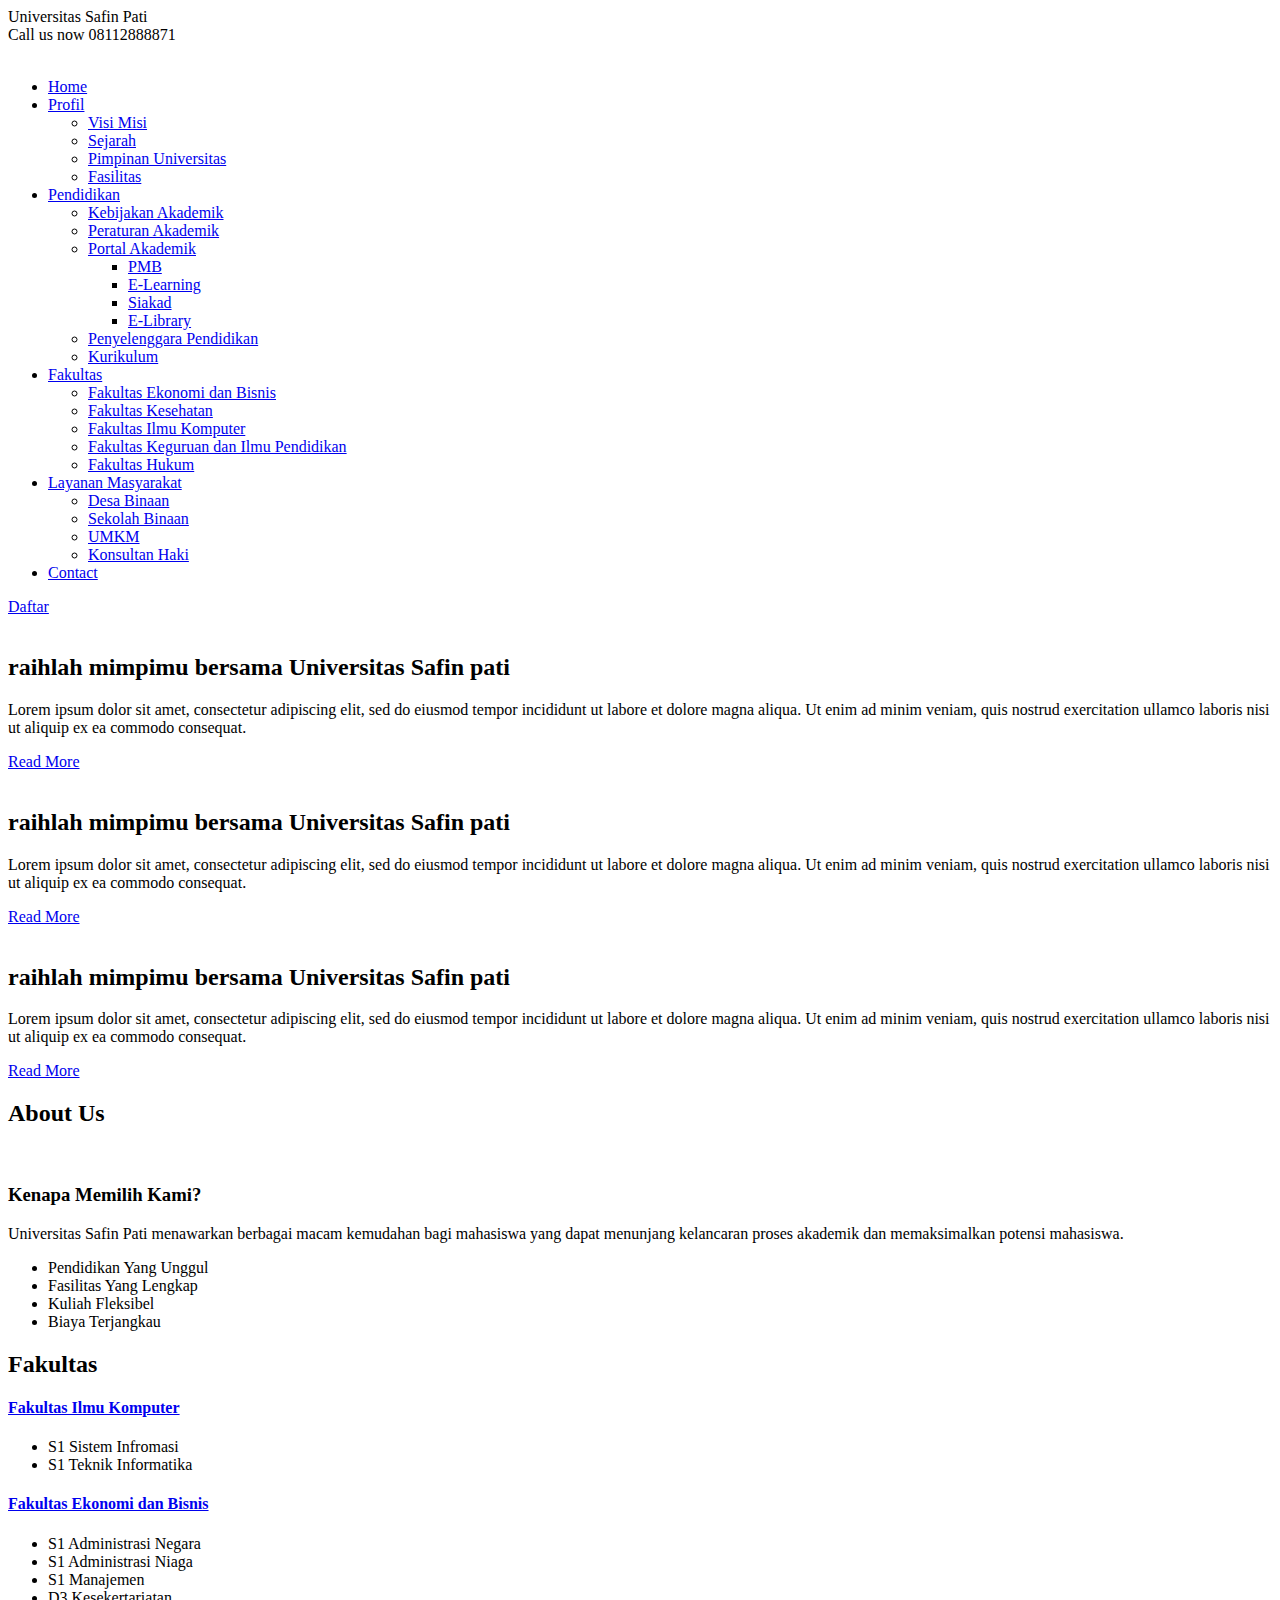
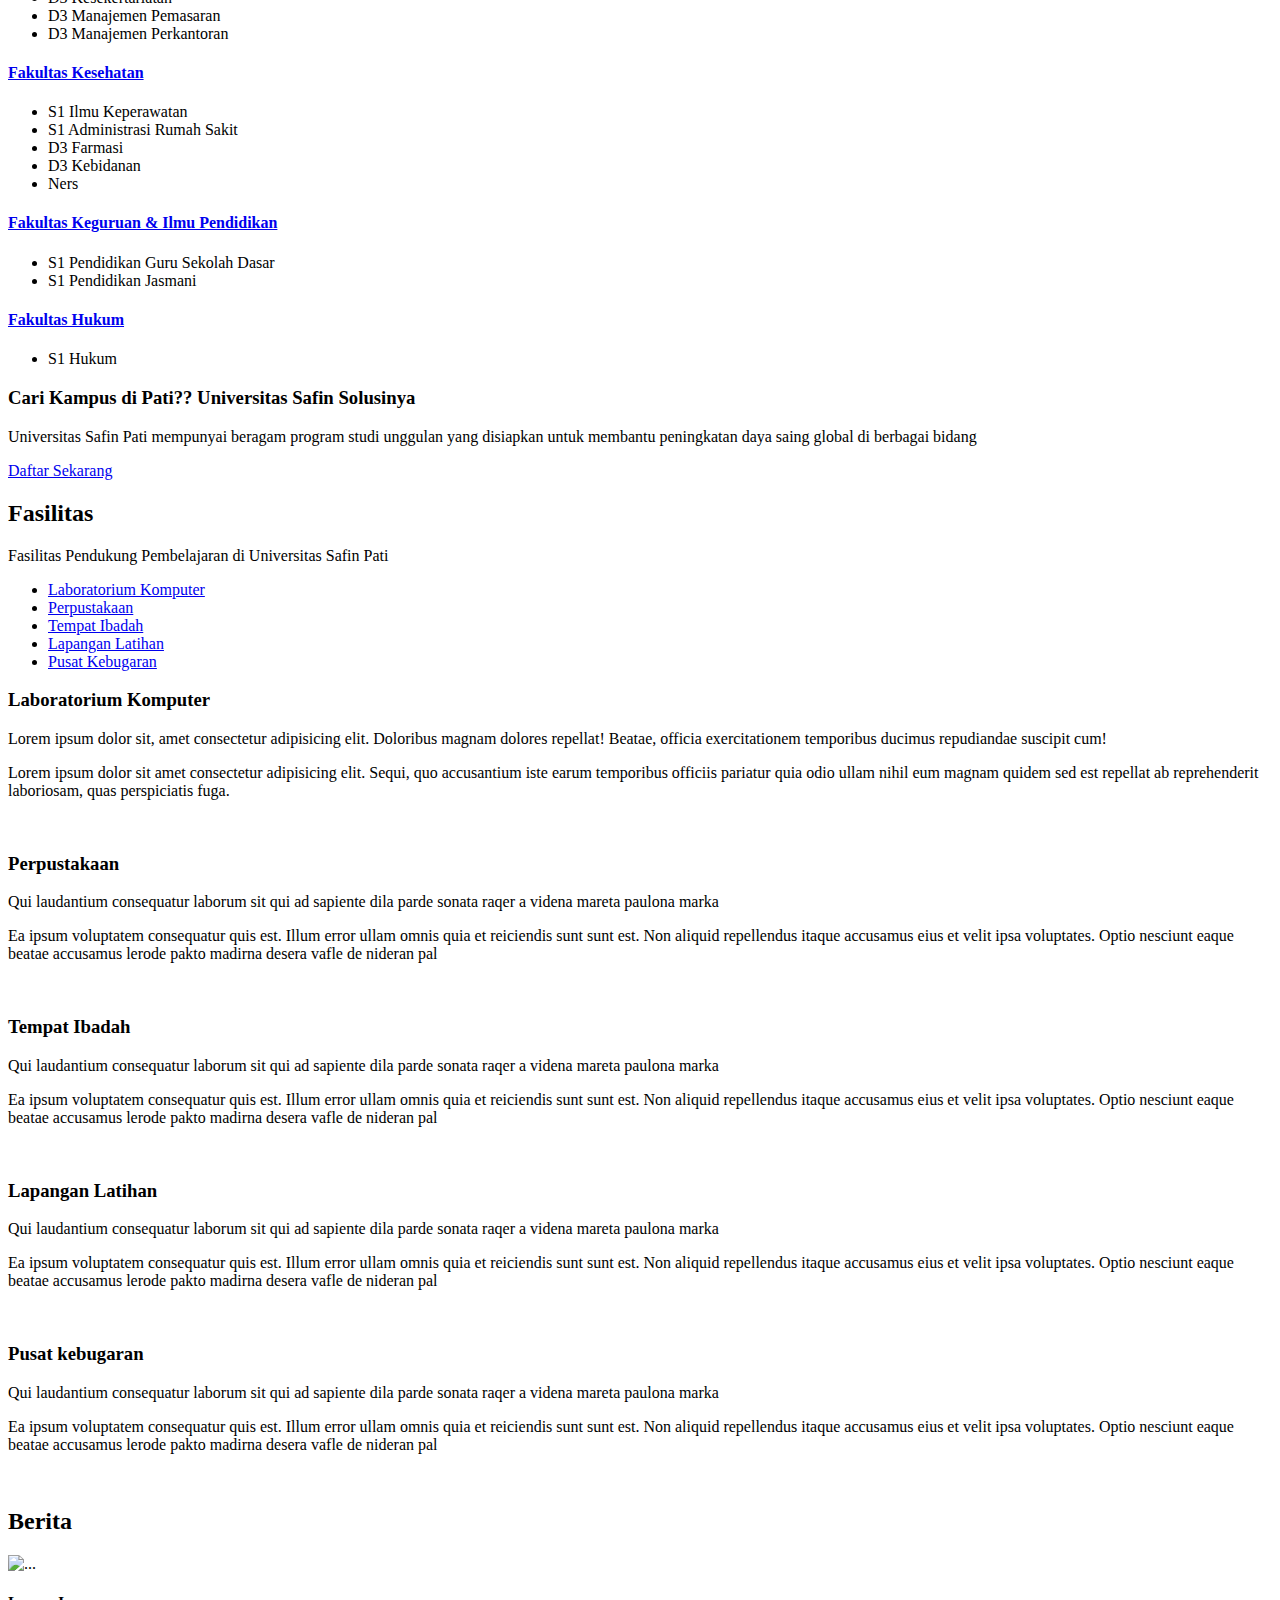
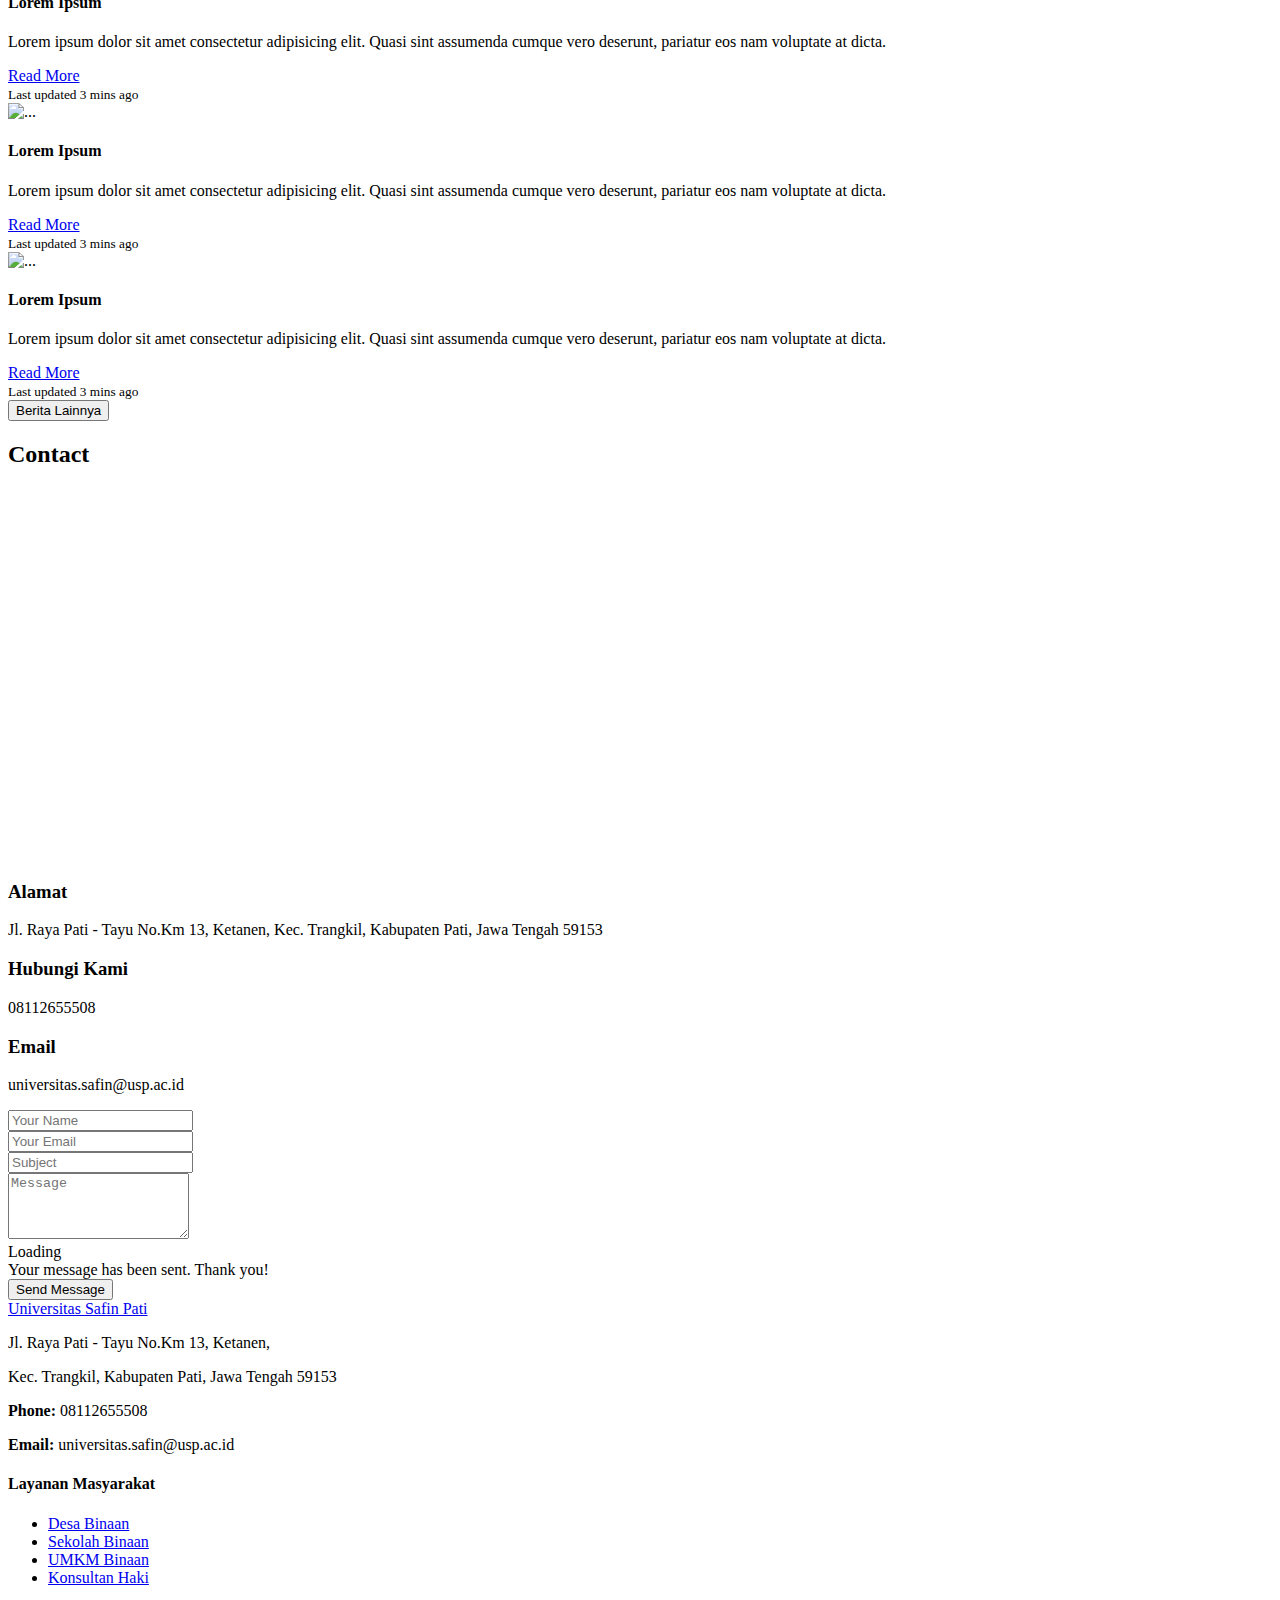
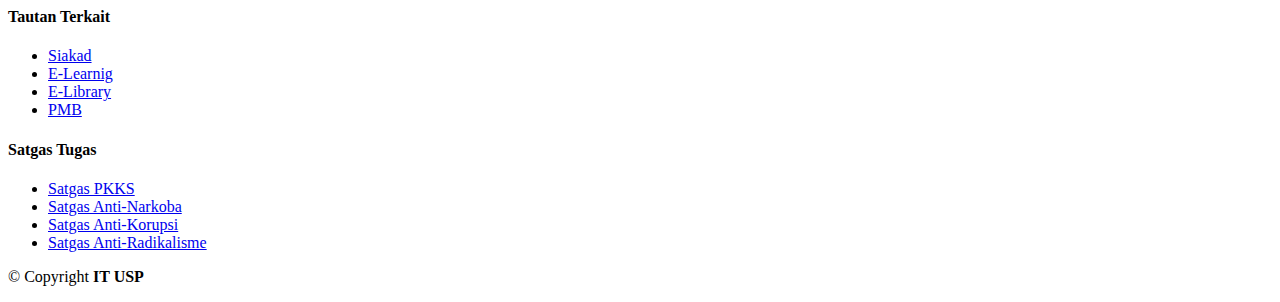
==== index.html @ 472c487b "Add files via upload" ====
<!DOCTYPE html>
<html lang="en">

<head>
  <meta charset="utf-8">
  <meta content="width=device-width, initial-scale=1.0" name="viewport">
  <title>Index - Medicio Bootstrap Template</title>
  <meta name="description" content="">
  <meta name="keywords" content="">
  <!-- Favicons -->
  <link href="assets/img/logo.png" rel="shortcut icon" type="image/x-icon">
  <!-- <link href="assets/img/logo.png" rel="logo"> -->
  <!-- Fonts -->
  <link href="https://fonts.googleapis.com" rel="preconnect">
  <link href="https://fonts.gstatic.com" rel="preconnect" crossorigin>
  <link
    href="https://fonts.googleapis.com/css2?family=Roboto:ital,wght@0,100;0,300;0,400;0,500;0,700;0,900;1,100;1,300;1,400;1,500;1,700;1,900&family=Poppins:ital,wght@0,100;0,200;0,300;0,400;0,500;0,600;0,700;0,800;0,900;1,100;1,200;1,300;1,400;1,500;1,600;1,700;1,800;1,900&family=Raleway:ital,wght@0,100;0,200;0,300;0,400;0,500;0,600;0,700;0,800;0,900;1,100;1,200;1,300;1,400;1,500;1,600;1,700;1,800;1,900&display=swap"
    rel="stylesheet">
  <!-- Vendor CSS Files -->
  <link href="assets/vendor/bootstrap/css/bootstrap.min.css" rel="stylesheet">
  <link href="assets/vendor/bootstrap-icons/bootstrap-icons.css" rel="stylesheet">
  <link href="assets/vendor/aos/aos.css" rel="stylesheet">
  <link href="assets/vendor/fontawesome-free/css/all.min.css" rel="stylesheet">
  <link href="assets/vendor/glightbox/css/glightbox.min.css" rel="stylesheet">
  <link href="assets/vendor/swiper/swiper-bundle.min.css" rel="stylesheet">
  <!-- Main CSS File -->
  <link href="assets/css/main.css" rel="stylesheet">
  <!-- =======================================================
  * Template Name: Medicio
  * Template URL: https://bootstrapmade.com/medicio-free-bootstrap-theme/
  * Updated: Aug 07 2024 with Bootstrap v5.3.3
  * Author: BootstrapMade.com
  * License: https://bootstrapmade.com/license/
  ======================================================== -->
</head>

<body class="index-page">
  <header id="header" class="header sticky-top">
    <div class="topbar d-flex align-items-center">
      <div class="container d-flex justify-content-center justify-content-md-between">
        <div class="d-none d-md-flex align-items-center">
          Universitas Safin Pati
        </div>
        <div class="d-flex align-items-center">
          <i class="bi bi-phone me-1"></i> Call us now 08112888871
        </div>
      </div>
    </div><!-- End Top Bar -->
    <div class="branding d-flex align-items-center">
      <div class="container position-relative d-flex align-items-center justify-content-end">
        <a href="index.html" class="logo d-flex align-items-center me-auto">
          <img src="assets/img/logo.png" alt="">
          <!-- Uncomment the line below if you also wish to use a text logo -->
          <!-- <h1 class="sitename">Medicio</h1>  -->
        </a>
        <nav id="navmenu" class="navmenu">
          <ul>
            <li><a href="index.html" class="active">Home</a></li>
            <li class="dropdown"><a href="#"><span>Profil</span> <i class="bi bi-chevron-down toggle-dropdown"></i></a>
              <ul>
                <li><a href="visimisi.html">Visi Misi</a></li>
                <li><a href="sejarah.html">Sejarah</a></li>
                <li><a href="pimpinan.html">Pimpinan Universitas</a></li>
                <li><a href="fasilitas.html">Fasilitas</a></li>
              </ul>
            </li>
            <li class="dropdown"><a href="#"><span>Pendidikan</span> <i
                  class="bi bi-chevron-down toggle-dropdown"></i></a>
              <ul>
                <li><a href="#">Kebijakan Akademik</a></li>
                <li><a href="#">Peraturan Akademik</a></li>
                <li class="dropdown"><a href="#"><span>Portal Akademik</span> <i
                      class="bi bi-chevron-down toggle-dropdown"></i></a>
                  <ul>
                    <li><a href="https://pmb.usp.ac.id">PMB</a></li>
                    <li><a href="https://e-learning.usp.ac.id">E-Learning</a></li>
                    <li><a href="https://siakad.usp.ac.id">Siakad</a></li>
                    <li><a href="https://e-library.usp.ac.id">E-Library</a></li>
                  </ul>
                </li>
                <li><a href="#">Penyelenggara Pendidikan</a></li>
                <li><a href="#">Kurikulum</a></li>
              </ul>
            </li>
            <li class="dropdown"><a href="#"><span>Fakultas</span> <i
                  class="bi bi-chevron-down toggle-dropdown"></i></a>
              <ul>
                <li><a href="https://feb.usp.ac.id">Fakultas Ekonomi dan Bisnis</a></li>
                <li><a href="https://fikes.usp.ac.id">Fakultas Kesehatan</a></li>
                <li><a href="https://fikom.usp.ac.id">Fakultas Ilmu Komputer</a></li>
                <li><a href="https://fkip.usp.ac.id">Fakultas Keguruan dan Ilmu Pendidikan</a></li>
                <li><a href="https://fh.usp.ac.id">Fakultas Hukum</a></li>
              </ul>
            </li>
            <li class="dropdown"><a href="#"><span>Layanan Masyarakat</span> <i
                  class="bi bi-chevron-down toggle-dropdown"></i></a>
              <ul>
                <li><a href="#">Desa Binaan</a></li>
                <li><a href="#">Sekolah Binaan</a></li>
                <li><a href="#">UMKM</a></li>
                <li><a href="#">Konsultan Haki</a></li>
              </ul>
            </li>
            <li><a href="index.html#contact">Contact</a></li>
          </ul>
          <i class="mobile-nav-toggle d-xl-none bi bi-list"></i>
        </nav>
        <a class="cta-btn" href="https://pmb.usp.ac.id" target="_blank">Daftar</a>
      </div>
    </div>
  </header>
  <main class="main">
    <!-- Hero Section -->
    <section id="hero" class="hero section">
      <div id="hero-carousel" class="carousel slide carousel-fade" data-bs-ride="carousel" data-bs-interval="5000">
        <div class="carousel-item active">
          <img src="assets/img/hero-carousel/1.jpg" alt="">
          <div class="container">
            <h2>raihlah mimpimu bersama
              Universitas Safin pati</h2>
            <p>Lorem ipsum dolor sit amet, consectetur adipiscing elit, sed do eiusmod tempor incididunt ut labore et
              dolore magna aliqua. Ut enim ad minim veniam, quis nostrud exercitation ullamco laboris nisi ut aliquip ex
              ea commodo consequat.</p>
            <a href="#about" class="btn-get-started">Read More</a>
          </div>
        </div><!-- End Carousel Item -->
        <div class="carousel-item">
          <img src="assets/img/hero-carousel/2.jpg" alt="">
          <div class="container">
            <h2>raihlah mimpimu bersama
              Universitas Safin pati</h2>
            <p>Lorem ipsum dolor sit amet, consectetur adipiscing elit, sed do eiusmod tempor incididunt ut labore et
              dolore magna aliqua. Ut enim ad minim veniam, quis nostrud exercitation ullamco laboris nisi ut aliquip ex
              ea commodo consequat.</p>
            <a href="#about" class="btn-get-started">Read More</a>
          </div>
        </div><!-- End Carousel Item -->
        <div class="carousel-item">
          <img src="assets/img/hero-carousel/3.jpg" alt="">
          <div class="container">
            <h2>raihlah mimpimu bersama
              Universitas Safin pati</h2>
            <p>Lorem ipsum dolor sit amet, consectetur adipiscing elit, sed do eiusmod tempor incididunt ut labore et
              dolore magna aliqua. Ut enim ad minim veniam, quis nostrud exercitation ullamco laboris nisi ut aliquip ex
              ea commodo consequat.</p>
            <a href="#about" class="btn-get-started">Read More</a>
          </div>
        </div><!-- End Carousel Item -->
        <a class="carousel-control-prev" href="#hero-carousel" role="button" data-bs-slide="prev">
          <span class="carousel-control-prev-icon bi bi-chevron-left" aria-hidden="true"></span>
        </a>
        <a class="carousel-control-next" href="#hero-carousel" role="button" data-bs-slide="next">
          <span class="carousel-control-next-icon bi bi-chevron-right" aria-hidden="true"></span>
        </a>
        <ol class="carousel-indicators"></ol>
      </div>
    </section><!-- /Hero Section -->
    <section id="about" class="about section">
      <!-- Section Title -->
      <div class="container section-title" data-aos="fade-up">
        <h2>About Us<br></h2>
      </div><!-- End Section Title -->
      <div class="container">
        <div class="row gy-4">
          <div class="col-lg-6 position-relative align-self-start" data-aos="fade-up" data-aos-delay="100">
            <img src="assets/img/about.jpg" class="img-fluid" alt="">
            <a href="https://youtu.be/8YvLIkkNLlc" class="glightbox pulsating-play-btn"></a>
          </div>
          <div class="col-lg-6 content" data-aos="fade-up" data-aos-delay="200">
            <h3>Kenapa Memilih Kami?</h3>
            <p class="fst-italic">
              Universitas Safin Pati menawarkan berbagai macam kemudahan bagi mahasiswa yang dapat menunjang kelancaran
              proses akademik dan memaksimalkan potensi mahasiswa.
            </p>
            <ul>
              <li><i class="bi bi-check2-all"></i> <span>Pendidikan Yang Unggul</span>
              </li>
              <li><i class="bi bi-check2-all"></i> <span>Fasilitas Yang Lengkap</span></li>
              <li><i class="bi bi-check2-all"></i> <span>Kuliah Fleksibel</span></li>
              <li><i class="bi bi-check2-all"></i> <span>Biaya Terjangkau</span></li>
            </ul>
          </div>
        </div>
      </div>
    </section>
    <!-- Featured Services Section -->
    <section id="featured-services" class="featured-services section">
      <div class="container">
        <div class="container section-title" data-aos="fade-up">
          <h2>Fakultas<br></h2>
        </div>
        <div class="row gy-4">
          <div class="col-xl-4 col-md-6 d-flex" data-aos="fade-up" data-aos-delay="100">
            <div class="service-item position-relative">
              <h4><a href="https://fikom.usp.ac.id" target="_blank" class="stretched-link">Fakultas Ilmu Komputer</a>
              </h4>
              <ul>
                <li>S1 Sistem Infromasi</li>
                <li>S1 Teknik Informatika</li>
              </ul>
            </div>
          </div><!-- End Service Item -->
          <div class="col-xl-4 col-md-6 d-flex" data-aos="fade-up" data-aos-delay="200">
            <div class="service-item position-relative">
              <h4><a href="https://feb.usp.ac.id" target="_blank" class="stretched-link">Fakultas Ekonomi dan
                  Bisnis</a></h4>
              <ul>
                <li>S1 Administrasi Negara</li>
                <li>S1 Administrasi Niaga</li>
                <li>S1 Manajemen</li>
                <li>D3 Kesekertariatan</li>
                <li>D3 Manajemen Pemasaran</li>
                <li>D3 Manajemen Perkantoran</li>
              </ul>
            </div>
          </div><!-- End Service Item -->
          <div class="col-xl-4 col-md-6 d-flex" data-aos="fade-up" data-aos-delay="300">
            <div class="service-item position-relative">
              <h4><a href="https://fikes.usp.ac.id" target="_blank" class="stretched-link">Fakultas Kesehatan</a></h4>
              <ul>
                <li>S1 Ilmu Keperawatan</li>
                <li>S1 Administrasi Rumah Sakit</li>
                <li>D3 Farmasi</li>
                <li>D3 Kebidanan</li>
                <li>Ners</li>
              </ul>
            </div>
          </div><!-- End Service Item -->
          <div class="col-xl-6 col-md-6 d-flex" data-aos="fade-up" data-aos-delay="400">
            <div class="service-item position-relative">
              <h4><a href="https://fkip.usp.ac.id" target="_blank" class="stretched-link">Fakultas Keguruan & Ilmu
                  Pendidikan</a></h4>
              <ul>
                <li>S1 Pendidikan Guru Sekolah Dasar</li>
                <li>S1 Pendidikan Jasmani</li>
              </ul>
            </div>
          </div><!-- End Service Item -->
          <div class="col-xl-6 col-md-12 d-flex" data-aos="fade-up" data-aos-delay="400">
            <div class="service-item position-relative">
              <h4><a href="https://fh.usp.ac.id" target="_blank" class="stretched-link">Fakultas Hukum</a></h4>
              <ul>
                <li>S1 Hukum</li>
              </ul>
            </div>
          </div><!-- End Service Item -->
        </div>
      </div>
    </section><!-- /Featured Services Section -->


    <!-- Call To Action Section -->
    <section id="call-to-action" class="call-to-action section accent-background">
      <div class="container">
        <div class="row justify-content-center" data-aos="zoom-in" data-aos-delay="100">
          <div class="col-xl-10">
            <div class="text-center">
              <h3>Cari Kampus di Pati?? Universitas Safin Solusinya</h3>
              <p>Universitas Safin Pati mempunyai beragam program studi unggulan yang disiapkan untuk membantu
                peningkatan daya saing global di berbagai bidang</p>
              <a class="cta-btn" href="https://pmb.usp">Daftar Sekarang</a>
            </div>
          </div>
        </div>
      </div>
    </section><!-- /Call To Action Section -->

    <section id="tabs" class="tabs section">
      <!-- Section Title -->
      <div class="container section-title" data-aos="fade-up">
        <h2>Fasilitas</h2>
        <p>Fasilitas Pendukung Pembelajaran di Universitas Safin Pati</p>
      </div><!-- End Section Title -->
      <div class="container" data-aos="fade-up" data-aos-delay="100">
        <div class="row">
          <div class="col-lg-3">
            <ul class="nav nav-tabs flex-column">
              <li class="nav-item">
                <a class="nav-link active show" data-bs-toggle="tab" href="#tabs-tab-1">Laboratorium Komputer</a>
              </li>
              <li class="nav-item">
                <a class="nav-link" data-bs-toggle="tab" href="#tabs-tab-2">Perpustakaan</a>
              </li>
              <li class="nav-item">
                <a class="nav-link" data-bs-toggle="tab" href="#tabs-tab-3">Tempat Ibadah</a>
              </li>
              <li class="nav-item">
                <a class="nav-link" data-bs-toggle="tab" href="#tabs-tab-4">Lapangan Latihan</a>
              </li>
              <li class="nav-item">
                <a class="nav-link" data-bs-toggle="tab" href="#tabs-tab-5">Pusat Kebugaran</a>
              </li>
            </ul>
          </div>
          <div class="col-lg-9 mt-4 mt-lg-0">
            <div class="tab-content">
              <div class="tab-pane active show" id="tabs-tab-1">
                <div class="row">
                  <div class="col-lg-8 details order-2 order-lg-1">
                    <h3>Laboratorium Komputer</h3>
                    <p class="fst-italic">Lorem ipsum dolor sit, amet consectetur adipisicing elit. Doloribus magnam
                      dolores repellat! Beatae, officia exercitationem temporibus ducimus repudiandae suscipit cum!</p>
                    <p>Lorem ipsum dolor sit amet consectetur adipisicing elit. Sequi, quo accusantium iste earum
                      temporibus officiis pariatur quia odio ullam nihil eum magnam quidem sed est repellat ab
                      reprehenderit laboriosam, quas perspiciatis fuga.</p>
                  </div>
                  <div class="col-lg-4 text-center order-1 order-lg-2">
                    <img src="assets/img/departments-1.jpg" alt="" class="img-fluid">
                  </div>
                </div>
              </div>
              <div class="tab-pane" id="tabs-tab-2">
                <div class="row">
                  <div class="col-lg-8 details order-2 order-lg-1">
                    <h3>Perpustakaan</h3>
                    <p class="fst-italic">Qui laudantium consequatur laborum sit qui ad sapiente dila parde sonata raqer
                      a videna mareta paulona marka</p>
                    <p>Ea ipsum voluptatem consequatur quis est. Illum error ullam omnis quia et reiciendis sunt sunt
                      est. Non aliquid repellendus itaque accusamus eius et velit ipsa voluptates. Optio nesciunt eaque
                      beatae accusamus lerode pakto madirna desera vafle de nideran pal</p>
                  </div>
                  <div class="col-lg-4 text-center order-1 order-lg-2">
                    <img src="assets/img/departments-2.jpg" alt="" class="img-fluid">
                  </div>
                </div>
              </div>
              <div class="tab-pane" id="tabs-tab-3">
                <div class="row">
                  <div class="col-lg-8 details order-2 order-lg-1">
                    <h3>Tempat Ibadah</h3>
                    <p class="fst-italic">Qui laudantium consequatur laborum sit qui ad sapiente dila parde sonata raqer
                      a videna mareta paulona marka</p>
                    <p>Ea ipsum voluptatem consequatur quis est. Illum error ullam omnis quia et reiciendis sunt sunt
                      est. Non aliquid repellendus itaque accusamus eius et velit ipsa voluptates. Optio nesciunt eaque
                      beatae accusamus lerode pakto madirna desera vafle de nideran pal</p>
                  </div>
                  <div class="col-lg-4 text-center order-1 order-lg-2">
                    <img src="assets/img/departments-3.jpg" alt="" class="img-fluid">
                  </div>
                </div>
              </div>
              <div class="tab-pane" id="tabs-tab-4">
                <div class="row">
                  <div class="col-lg-8 details order-2 order-lg-1">
                    <h3>Lapangan Latihan</h3>
                    <p class="fst-italic">Qui laudantium consequatur laborum sit qui ad sapiente dila parde sonata raqer
                      a videna mareta paulona marka</p>
                    <p>Ea ipsum voluptatem consequatur quis est. Illum error ullam omnis quia et reiciendis sunt sunt
                      est. Non aliquid repellendus itaque accusamus eius et velit ipsa voluptates. Optio nesciunt eaque
                      beatae accusamus lerode pakto madirna desera vafle de nideran pal</p>
                  </div>
                  <div class="col-lg-4 text-center order-1 order-lg-2">
                    <img src="assets/img/departments-4.jpg" alt="" class="img-fluid">
                  </div>
                </div>
              </div>
              <div class="tab-pane" id="tabs-tab-5">
                <div class="row">
                  <div class="col-lg-8 details order-2 order-lg-1">
                    <h3>Pusat kebugaran</h3>
                    <p class="fst-italic">Qui laudantium consequatur laborum sit qui ad sapiente dila parde sonata raqer
                      a videna mareta paulona marka</p>
                    <p>Ea ipsum voluptatem consequatur quis est. Illum error ullam omnis quia et reiciendis sunt sunt
                      est. Non aliquid repellendus itaque accusamus eius et velit ipsa voluptates. Optio nesciunt eaque
                      beatae accusamus lerode pakto madirna desera vafle de nideran pal</p>
                  </div>
                  <div class="col-lg-4 text-center order-1 order-lg-2">
                    <img src="assets/img/departments-5.jpg" alt="" class="img-fluid">
                  </div>
                </div>
              </div>
            </div>
          </div>
        </div>
      </div>
    </section>

    <section id="blog">
      <div class="container section-title" data-aos="fade-up">
        <h2>Berita</h2>
      </div><!-- End Section Title -->
      <div class="container" data-aos="fade-up" data-aos-delay="100">
        <div class="row">
          <div class="col-lg-4 col-md-12">
            <div class="card">
              <img src="assets/img/blog.jpg" class="card-img-top" alt="...">
              <div class="card-body">
                <h4 class="card-title">Lorem Ipsum</h4>
                <p class="card-text">Lorem ipsum dolor sit amet consectetur adipisicing elit. Quasi sint assumenda
                  cumque vero deserunt, pariatur eos nam voluptate at dicta.</p>
                <a href="#" class="btn btn-warning ml-auto">Read More</a>
              </div>
              <div class="card-footer">
                <small class="text-muted">Last updated 3 mins ago</small>
              </div>
            </div>
          </div>
          <div class="col-lg-4 col-md-12">
            <div class="card">
              <img src="assets/img/blog.jpg" class="card-img-top" alt="...">
              <div class="card-body">
                <h4 class="card-title">Lorem Ipsum</h4>
                <p class="card-text">Lorem ipsum dolor sit amet consectetur adipisicing elit. Quasi sint assumenda
                  cumque vero deserunt, pariatur eos nam voluptate at dicta.</p>
                <a href="#" class="btn btn-warning ml-auto">Read More</a>
              </div>
              <div class="card-footer">
                <small class="text-muted">Last updated 3 mins ago</small>
              </div>
            </div>
          </div>
          <div class="col-lg-4 col-md-12">
            <div class="card">
              <img src="assets/img/blog.jpg" class="card-img-top" alt="...">
              <div class="card-body">
                <h4 class="card-title">Lorem Ipsum</h4>
                <p class="card-text">Lorem ipsum dolor sit amet consectetur adipisicing elit. Quasi sint assumenda
                  cumque vero deserunt, pariatur eos nam voluptate at dicta.</p>
                <a href="#" class="btn btn-warning ml-auto">Read More</a>
              </div>
              <div class="card-footer">
                <small class="text-muted">Last updated 3 mins ago</small>
              </div>
            </div>
          </div>
        </div>
      </div>
      <div class="d-flex justify-content-center pt-4">
        <button class="btn-get-start">Berita Lainnya</button>
      </div>
    </section>

    <!-- Contact Section -->
    <section id="contact" class="contact section">
      <!-- Section Title -->
      <div class="container section-title" data-aos="fade-up">
        <h2>Contact</h2>
      </div><!-- End Section Title -->
      <div class="mb-5" data-aos="fade-up" data-aos-delay="200">
        <iframe style="border:0; width: 100%; height: 370px;"
          src="https://www.google.com/maps/embed?pb=!1m18!1m12!1m3!1d3962.9887826052372!2d111.05907169999999!3d-6.6483111!2m3!1f0!2f0!3f0!3m2!1i1024!2i768!4f13.1!3m3!1m2!1s0x2e70d503ca0479c1%3A0xc04268c8f77dad9c!2sUniversitas%20Safin%20Pati!5e0!3m2!1sid!2sid!4v1737125714452!5m2!1sid!2sid"
          frameborder="0" allowfullscreen="" loading="lazy" referrerpolicy="no-referrer-when-downgrade"></iframe>
      </div><!-- End Google Maps -->
      <div class="container" data-aos="fade-up" data-aos-delay="100">
        <div class="row gy-4">
          <div class="col-lg-6 ">
            <div class="row gy-4">
              <div class="col-lg-12">
                <div class="info-item d-flex flex-column justify-content-center align-items-center" data-aos="fade-up"
                  data-aos-delay="200">
                  <i class="bi bi-geo-alt"></i>
                  <h3>Alamat</h3>
                  <p class="p-2">Jl. Raya Pati - Tayu No.Km 13, Ketanen, Kec. Trangkil, Kabupaten Pati, Jawa Tengah
                    59153</p>
                </div>
              </div><!-- End Info Item -->
              <div class="col-md-6">
                <div class="info-item d-flex flex-column justify-content-center align-items-center" data-aos="fade-up"
                  data-aos-delay="300">
                  <i class="bi bi-telephone"></i>
                  <h3>Hubungi Kami</h3>
                  <p>08112655508</p>
                </div>
              </div><!-- End Info Item -->
              <div class="col-md-6">
                <div class="info-item d-flex flex-column justify-content-center align-items-center" data-aos="fade-up"
                  data-aos-delay="400">
                  <i class="bi bi-envelope"></i>
                  <h3>Email</h3>
                  <p>universitas.safin@usp.ac.id</p>
                </div>
              </div><!-- End Info Item -->
            </div>
          </div>
          <div class="col-lg-6">
            <form action="#" method="post" class="php-email-form" data-aos="fade-up" data-aos-delay="500">
              <div class="row gy-4">
                <div class="col-md-6">
                  <input type="text" name="name" class="form-control" placeholder="Your Name" required="">
                </div>
                <div class="col-md-6 ">
                  <input type="email" class="form-control" name="email" placeholder="Your Email" required="">
                </div>
                <div class="col-md-12">
                  <input type="text" class="form-control" name="subject" placeholder="Subject" required="">
                </div>
                <div class="col-md-12">
                  <textarea class="form-control" name="message" rows="4" placeholder="Message" required=""></textarea>
                </div>
                <div class="col-md-12 text-center">
                  <div class="loading">Loading</div>
                  <div class="error-message"></div>
                  <div class="sent-message">Your message has been sent. Thank you!</div>
                  <button type="submit">Send Message</button>
                </div>
              </div>
            </form>
          </div><!-- End Contact Form -->
        </div>
      </div>
    </section><!-- /Contact Section -->
  </main>
  <footer id="footer" class="footer light-background">
    <div class="container footer-top">
      <div class="row gy-4">
        <div class="col-lg-4 col-md-6 footer-about">
          <a href="index.html" class="logo d-flex align-items-center">
            <span class="sitename">Universitas Safin Pati</span>
          </a>
          <div class="footer-contact pt-3">
            <p>Jl. Raya Pati - Tayu No.Km 13, Ketanen,</p>
            <p>Kec. Trangkil, Kabupaten Pati, Jawa Tengah
              59153</p>
            <p class="mt-3"><strong>Phone:</strong> <span>08112655508</span></p>
            <p><strong>Email:</strong> <span>universitas.safin@usp.ac.id</span></p>
          </div>
          <div class="social-links d-flex mt-4">
            <a href="#" target="_blank"><i class="bi bi-twitter-x"></i></a>
            <a href="https://www.facebook.com/universitas.safin" target="_blank"><i class="bi bi-facebook"></i></a>
            <a href="https://www.instagram.com/kampus_safin/?hl=id" target="_blank"><i class="bi bi-instagram"></i></a>
            <a href="https://www.youtube.com/@UniversitasSafinPati" target="_blank"><i class="bi bi-youtube"></i></a>
          </div>
        </div>
        <div class="col-lg-2 col-md-3 footer-links">
          <h4>Layanan Masyarakat</h4>
          <ul>
            <li><a href="#">Desa Binaan</a></li>
            <li><a href="#">Sekolah Binaan</a></li>
            <li><a href="#">UMKM Binaan</a></li>
            <li><a href="#">Konsultan Haki</a></li>
          </ul>
        </div>
        <div class="col-lg-2 col-md-3 footer-links">
          <h4>Tautan Terkait</h4>
          <ul>
            <li><a href="https://siakad.usp.ac.id" target="_blank">Siakad</a></li>
            <li><a href="https://e-learning.usp.ac.id" target="_blank">E-Learnig</a></li>
            <li><a href="https://e-library.usp.ac.id" target="_blank">E-Library</a></li>
            <li><a href="https://pmb.usp.ac.id" target="_blank">PMB</a></li>
          </ul>
        </div>
        <div class="col-lg-2 col-md-3 footer-links">
          <h4>Satgas Tugas</h4>
          <ul>
            <li><a href="#">Satgas PKKS</a></li>
            <li><a href="#">Satgas Anti-Narkoba</a></li>
            <li><a href="#">Satgas Anti-Korupsi</a></li>
            <li><a href="#">Satgas Anti-Radikalisme</a></li>
          </ul>
        </div>
      </div>
    </div>
    <div class="container copyright text-center mt-4">
      <p>&copy; <span>Copyright</span> <strong class="px-1 sitename">IT USP</strong></p>

    </div>
  </footer>
  <!-- Scroll Top -->
  <a href="#" id="scroll-top" class="scroll-top d-flex align-items-center justify-content-center"><i
      class="bi bi-arrow-up-short"></i></a>
  <!-- Preloader -->
  <div id="preloader"></div>
  <!-- Vendor JS Files -->
  <script src="assets/vendor/bootstrap/js/bootstrap.bundle.min.js"></script>
  <script src="assets/vendor/php-email-form/validate.js"></script>
  <script src="assets/vendor/aos/aos.js"></script>
  <script src="assets/vendor/glightbox/js/glightbox.min.js"></script>
  <script src="assets/vendor/purecounter/purecounter_vanilla.js"></script>
  <script src="assets/vendor/swiper/swiper-bundle.min.js"></script>
  <!-- Main JS File -->
  <script src="assets/js/main.js"></script>
</body>

</html>
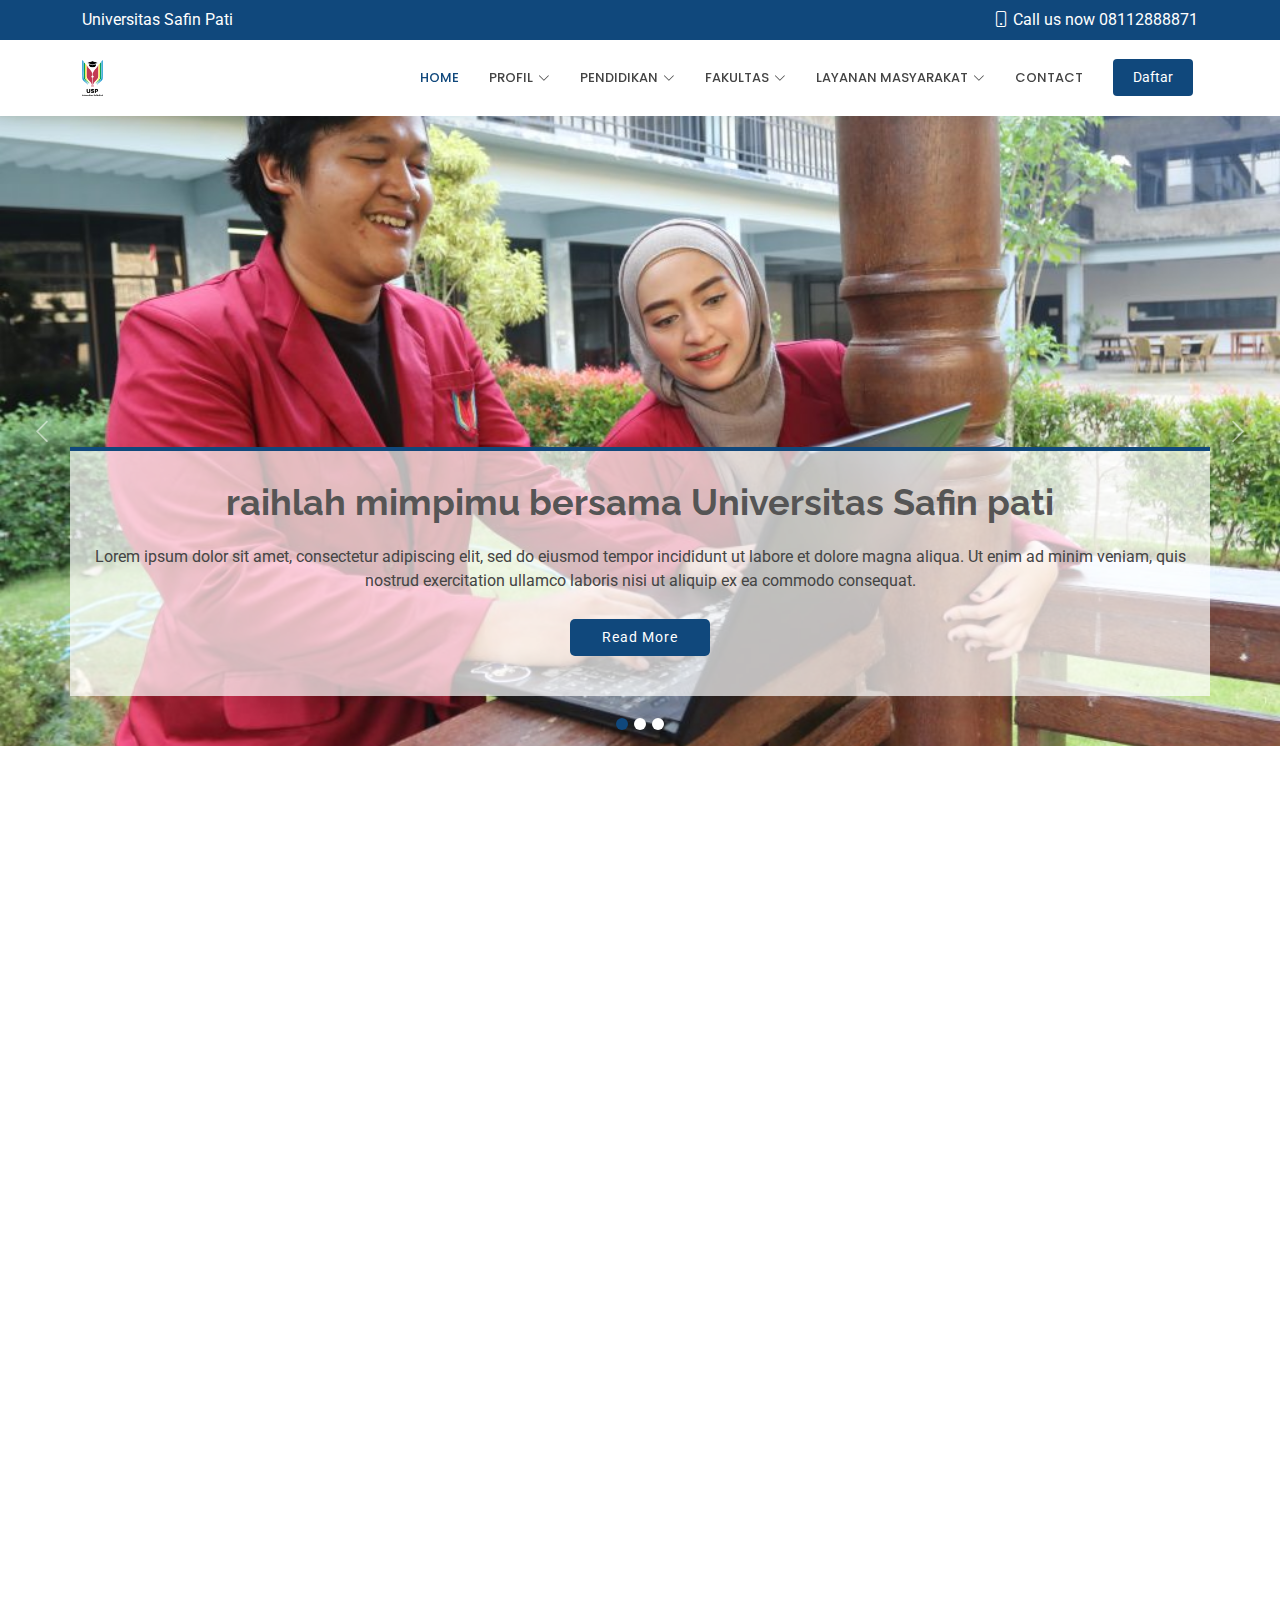
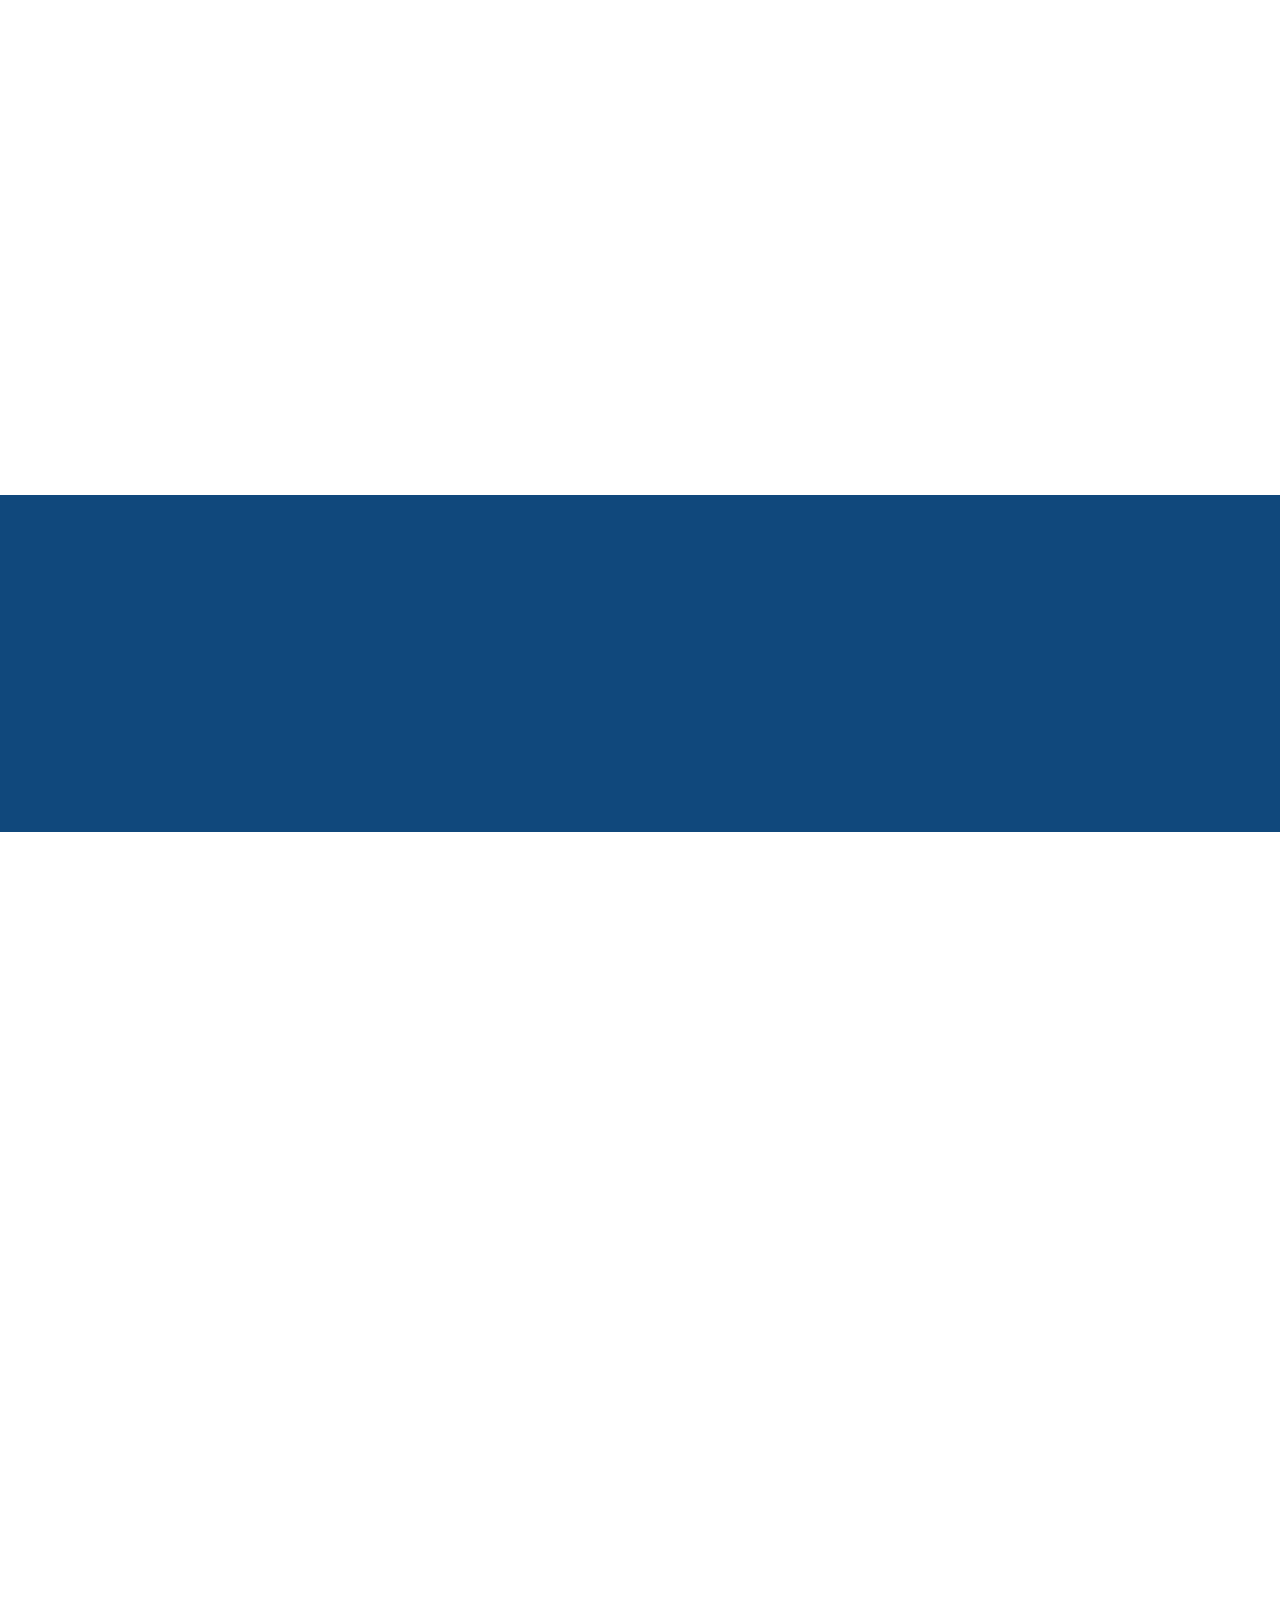
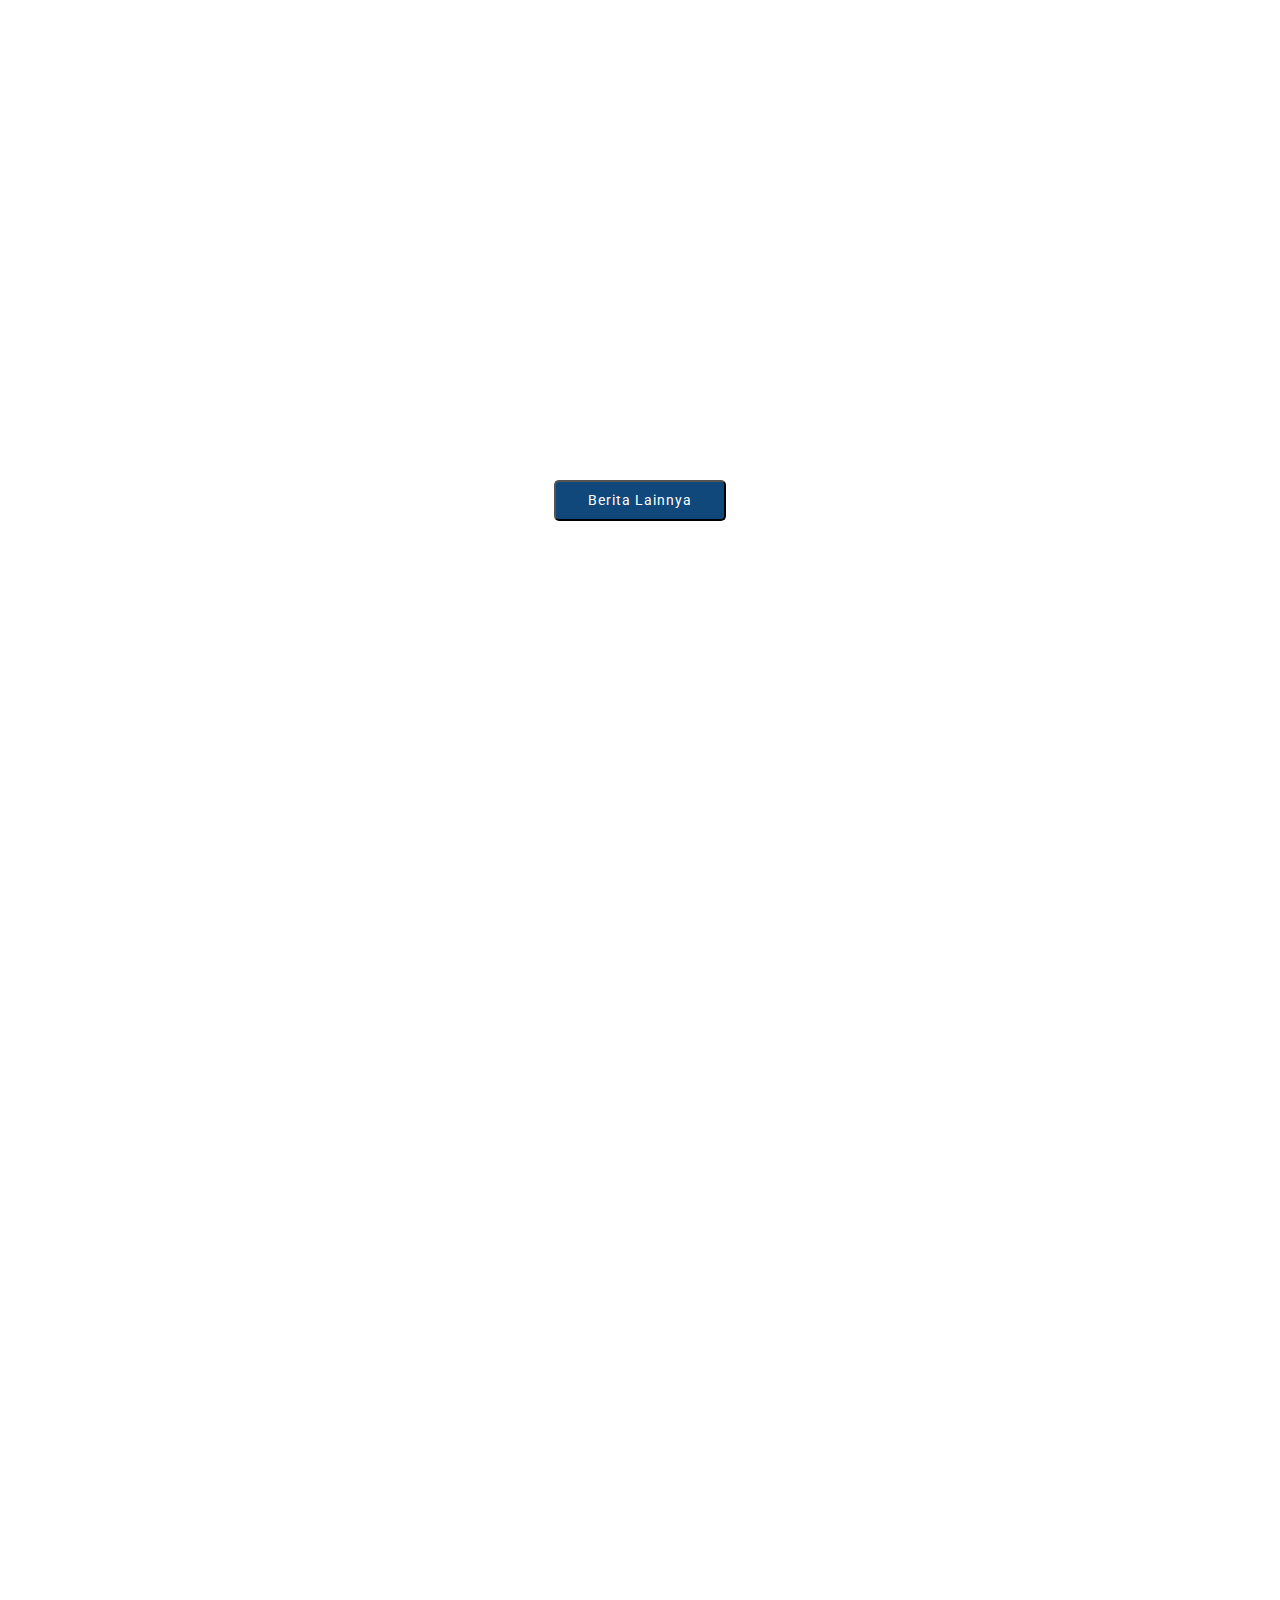
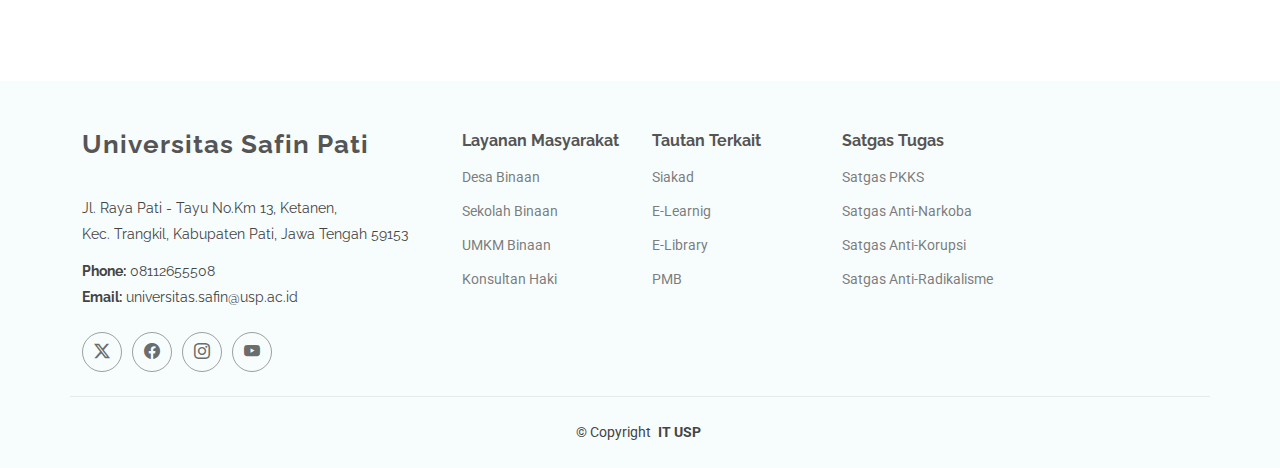
==== commit 44ad6e48: "Update index.html" ====
--- a/index.html
+++ b/index.html
@@ -4,7 +4,7 @@
 <head>
   <meta charset="utf-8">
   <meta content="width=device-width, initial-scale=1.0" name="viewport">
-  <title>Index - Medicio Bootstrap Template</title>
+  <title>Refubish Web Univ Safin || Kelompok 3</title>
   <meta name="description" content="">
   <meta name="keywords" content="">
   <!-- Favicons -->
@@ -571,4 +571,4 @@
   <script src="assets/js/main.js"></script>
 </body>
 
-</html>+</html>
